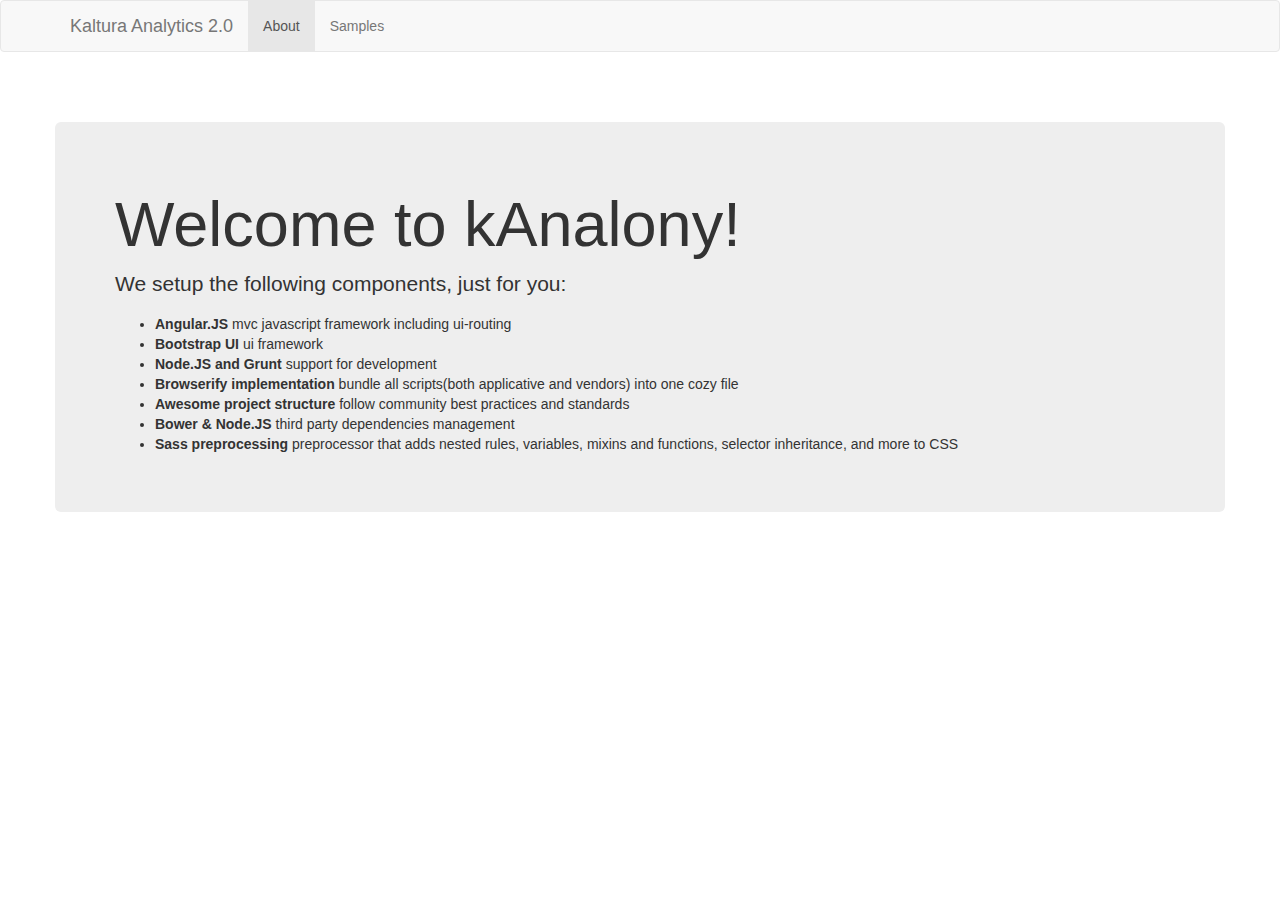
==== index.html @ 8ad6e39a "Initial site with samples for line chart" ====
<!doctype html>
<!--[if lt IE 7]>      <html class="no-js lt-ie9 lt-ie8 lt-ie7"> <![endif]-->
<!--[if IE 7]>         <html class="no-js lt-ie9 lt-ie8"> <![endif]-->
<!--[if IE 8]>         <html class="no-js lt-ie9"> <![endif]-->
<!--[if gt IE 8]><!--> <html class="no-js"> <!--<![endif]-->

<head>
    <title>Kaltura Analytics</title>
    <meta http-equiv="Content-Type" content="text/html; charset=utf-8"/>
    <meta http-equiv="X-UA-Compatible" content="IE=edge">
    <meta name="description" content="The leading video platform: video solutions, software and services for video publishing, management, syndication and monetization. Get free trial!"/>
    <meta name="viewport" content="width=device-width, initial-scale=1, maximum-scale=1"/>
    <meta name="keywords" content="Video Platform, Video Management, Video Solution, Video Solutions, Video Player, Kaltura, Enterprise, Education Technology"/>
    <link rel="shortcut icon" href="http://corp.kaltura.com/sites/default/files/favicon%20%289%29_0.ico" type="image/vnd.microsoft.icon"/>

    <link rel="stylesheet" href="assets/bootstrap/css/bootstrap.min.css">
    <link rel="stylesheet" href="assets/main.css">
    <link rel="stylesheet" href="assets/nvd3/nv.d3.css">

    <script src="vendors.js" type="text/javascript"></script>

    <script src="app.js" type="text/javascript" charset="utf-8"></script>

</head>

<body>
    <!--[if lt IE 10]>
        <p class="browsehappy">You are using an <strong>outdated</strong> browser. Please <a href="http://browsehappy.com/">upgrade your browser</a> to improve your experience.</p>
    <![endif]-->
    <div ui-view></div>

</body>

</html>
---- assets/main.css ----
.bl {
  border-left: solid 1px lightgray;
}

.mt, .tab-content {
  margin-top: 20px;
}

.tab-content {
  margin-top: 20px;
}

.nav-pills > li.active > a, .nav-pills > li.active > a:focus, .nav-pills > li.active > a:hover {
  background: #f5f5f5 !important;
  color: #555 !important;
}

.nav-sidebar > .active > a, .nav-sidebar > .active > a:hover, .nav-sidebar > .active > a:focus {
  background: #f5f5f5 !important;
  color: #555 !important;
}

.app-container {
  margin-top: 70px;
}

.nvd3-svg .resize.e {
  display: none;
}
.nvd3-svg .resize.w {
  display: none;
}

.kan-samples h1 {
  margin-top: 0px;
  margin-bottom: 30px;
}
.kan-samples .kan-no-data {
  text-align: center;
  font-weight: bold;
}
.kan-samples .kan-sample-description {
  color: gray;
}
.kan-samples .form-inline .form-group:not(:first-child) {
  margin-left: 10px;
}
.kan-samples .kan-alert-brief {
  background: #f5f5f5 !important;
  color: #555 !important;
  border: solid 1px #ddd;
}
.kan-samples .kan-filter-form {
  border: solid 1px lightgray;
  background: #F5F5F6;
  padding: 10px;
}
.kan-samples .kan-filter-form .kan-title {
  font-weight: bolder;
}
.kan-samples .kan-filter-form label {
  font-weight: inherit;
  text-align: left;
}
.kan-samples .kan-samples-sidebar .nav > li > a {
  display: block;
  padding: 4px 20px;
  font-size: 13px;
  font-weight: 500;
  color: #767676;
}
.kan-samples .kan-samples-sidebar .nav > .active:focus > a, .kan-samples .kan-samples-sidebar .nav > .active:hover > a, .kan-samples .kan-samples-sidebar .nav > .active > a {
  font-weight: 700;
  color: #555 !important;
  background-color: transparent;
  border-left: 2px solid #555 !important;
}
.kan-samples .kan-samples-sidebar .nav > li > a {
  display: block;
  padding: 4px 20px;
  font-size: 13px;
  font-weight: 500;
  color: #767676;
}
.kan-samples .kan-samples-sidebar .nav .nav > li > a {
  padding-top: 1px;
  padding-bottom: 1px;
  padding-left: 30px;
  font-size: 12px;
  font-weight: 400;
}

/*# sourceMappingURL=main.css.map */
---- assets/nvd3/nv.d3.css ----
/* nvd3 version 1.8.1 (https://github.com/novus/nvd3) 2015-06-15 */
.nvd3 .nv-axis {
    pointer-events:none;
    opacity: 1;
}

.nvd3 .nv-axis path {
    fill: none;
    stroke: #000;
    stroke-opacity: .75;
    shape-rendering: crispEdges;
}

.nvd3 .nv-axis path.domain {
    stroke-opacity: .75;
}

.nvd3 .nv-axis.nv-x path.domain {
    stroke-opacity: 0;
}

.nvd3 .nv-axis line {
    fill: none;
    stroke: #e5e5e5;
    shape-rendering: crispEdges;
}

.nvd3 .nv-axis .zero line,
    /*this selector may not be necessary*/ .nvd3 .nv-axis line.zero {
    stroke-opacity: .75;
}

.nvd3 .nv-axis .nv-axisMaxMin text {
    font-weight: bold;
}

.nvd3 .x  .nv-axis .nv-axisMaxMin text,
.nvd3 .x2 .nv-axis .nv-axisMaxMin text,
.nvd3 .x3 .nv-axis .nv-axisMaxMin text {
    text-anchor: middle
}

.nvd3 .nv-axis.nv-disabled {
    opacity: 0;
}

.nvd3 .nv-bars rect {
    fill-opacity: .75;

    transition: fill-opacity 250ms linear;
    -moz-transition: fill-opacity 250ms linear;
    -webkit-transition: fill-opacity 250ms linear;
}

.nvd3 .nv-bars rect.hover {
    fill-opacity: 1;
}

.nvd3 .nv-bars .hover rect {
    fill: lightblue;
}

.nvd3 .nv-bars text {
    fill: rgba(0,0,0,0);
}

.nvd3 .nv-bars .hover text {
    fill: rgba(0,0,0,1);
}

.nvd3 .nv-multibar .nv-groups rect,
.nvd3 .nv-multibarHorizontal .nv-groups rect,
.nvd3 .nv-discretebar .nv-groups rect {
    stroke-opacity: 0;

    transition: fill-opacity 250ms linear;
    -moz-transition: fill-opacity 250ms linear;
    -webkit-transition: fill-opacity 250ms linear;
}

.nvd3 .nv-multibar .nv-groups rect:hover,
.nvd3 .nv-multibarHorizontal .nv-groups rect:hover,
.nvd3 .nv-candlestickBar .nv-ticks rect:hover,
.nvd3 .nv-discretebar .nv-groups rect:hover {
    fill-opacity: 1;
}

.nvd3 .nv-discretebar .nv-groups text,
.nvd3 .nv-multibarHorizontal .nv-groups text {
    font-weight: bold;
    fill: rgba(0,0,0,1);
    stroke: rgba(0,0,0,0);
}

/* boxplot CSS */
.nvd3 .nv-boxplot circle {
  fill-opacity: 0.5;
}

.nvd3 .nv-boxplot circle:hover {
  fill-opacity: 1;
}

.nvd3 .nv-boxplot rect:hover {
  fill-opacity: 1;
}

.nvd3 line.nv-boxplot-median {
  stroke: black;
}

.nv-boxplot-tick:hover {
  stroke-width: 2.5px;
}
/* bullet */
.nvd3.nv-bullet { font: 10px sans-serif; }
.nvd3.nv-bullet .nv-measure { fill-opacity: .8; }
.nvd3.nv-bullet .nv-measure:hover { fill-opacity: 1; }
.nvd3.nv-bullet .nv-marker { stroke: #000; stroke-width: 2px; }
.nvd3.nv-bullet .nv-markerTriangle { stroke: #000; fill: #fff; stroke-width: 1.5px; }
.nvd3.nv-bullet .nv-tick line { stroke: #666; stroke-width: .5px; }
.nvd3.nv-bullet .nv-range.nv-s0 { fill: #eee; }
.nvd3.nv-bullet .nv-range.nv-s1 { fill: #ddd; }
.nvd3.nv-bullet .nv-range.nv-s2 { fill: #ccc; }
.nvd3.nv-bullet .nv-title { font-size: 14px; font-weight: bold; }
.nvd3.nv-bullet .nv-subtitle { fill: #999; }


.nvd3.nv-bullet .nv-range {
    fill: #bababa;
    fill-opacity: .4;
}
.nvd3.nv-bullet .nv-range:hover {
    fill-opacity: .7;
}

.nvd3.nv-candlestickBar .nv-ticks .nv-tick {
    stroke-width: 1px;
}

.nvd3.nv-candlestickBar .nv-ticks .nv-tick.hover {
    stroke-width: 2px;
}

.nvd3.nv-candlestickBar .nv-ticks .nv-tick.positive rect {
    stroke: #2ca02c;
    fill: #2ca02c;
}

.nvd3.nv-candlestickBar .nv-ticks .nv-tick.negative rect {
    stroke: #d62728;
    fill: #d62728;
}

.with-transitions .nv-candlestickBar .nv-ticks .nv-tick {
    transition: stroke-width 250ms linear, stroke-opacity 250ms linear;
    -moz-transition: stroke-width 250ms linear, stroke-opacity 250ms linear;
    -webkit-transition: stroke-width 250ms linear, stroke-opacity 250ms linear;

}

.nvd3.nv-candlestickBar .nv-ticks line {
    stroke: #333;
}


.nvd3 .nv-legend .nv-disabled rect {
    /*fill-opacity: 0;*/
}

.nvd3 .nv-check-box .nv-box {
    fill-opacity:0;
    stroke-width:2;
}

.nvd3 .nv-check-box .nv-check {
    fill-opacity:0;
    stroke-width:4;
}

.nvd3 .nv-series.nv-disabled .nv-check-box .nv-check {
    fill-opacity:0;
    stroke-opacity:0;
}

.nvd3 .nv-controlsWrap .nv-legend .nv-check-box .nv-check {
    opacity: 0;
}

/* line plus bar */
.nvd3.nv-linePlusBar .nv-bar rect {
    fill-opacity: .75;
}

.nvd3.nv-linePlusBar .nv-bar rect:hover {
    fill-opacity: 1;
}
.nvd3 .nv-groups path.nv-line {
    fill: none;
}

.nvd3 .nv-groups path.nv-area {
    stroke: none;
}

.nvd3.nv-line .nvd3.nv-scatter .nv-groups .nv-point {
    fill-opacity: 0;
    stroke-opacity: 0;
}

.nvd3.nv-scatter.nv-single-point .nv-groups .nv-point {
    fill-opacity: .5 !important;
    stroke-opacity: .5 !important;
}


.with-transitions .nvd3 .nv-groups .nv-point {
    transition: stroke-width 250ms linear, stroke-opacity 250ms linear;
    -moz-transition: stroke-width 250ms linear, stroke-opacity 250ms linear;
    -webkit-transition: stroke-width 250ms linear, stroke-opacity 250ms linear;

}

.nvd3.nv-scatter .nv-groups .nv-point.hover,
.nvd3 .nv-groups .nv-point.hover {
    stroke-width: 7px;
    fill-opacity: .95 !important;
    stroke-opacity: .95 !important;
}


.nvd3 .nv-point-paths path {
    stroke: #aaa;
    stroke-opacity: 0;
    fill: #eee;
    fill-opacity: 0;
}



.nvd3 .nv-indexLine {
    cursor: ew-resize;
}

/********************
 * SVG CSS
 */

/********************
  Default CSS for an svg element nvd3 used
*/
svg.nvd3-svg {
    -webkit-touch-callout: none;
    -webkit-user-select: none;
    -khtml-user-select: none;
    -ms-user-select: none;
    -moz-user-select: none;
    user-select: none;
    display: block;
    width:100%;
    height:100%;
}

/********************
  Box shadow and border radius styling
*/
.nvtooltip.with-3d-shadow, .with-3d-shadow .nvtooltip {
    -moz-box-shadow: 0 5px 10px rgba(0,0,0,.2);
    -webkit-box-shadow: 0 5px 10px rgba(0,0,0,.2);
    box-shadow: 0 5px 10px rgba(0,0,0,.2);

    -webkit-border-radius: 5px;
    -moz-border-radius: 5px;
    border-radius: 5px;
}


.nvd3 text {
    font: normal 12px Arial;
}

.nvd3 .title {
    font: bold 14px Arial;
}

.nvd3 .nv-background {
    fill: white;
    fill-opacity: 0;
}

.nvd3.nv-noData {
    font-size: 18px;
    font-weight: bold;
}


/**********
*  Brush
*/

.nv-brush .extent {
    fill-opacity: .125;
    shape-rendering: crispEdges;
}

.nv-brush .resize path {
    fill: #eee;
    stroke: #666;
}


/**********
*  Legend
*/

.nvd3 .nv-legend .nv-series {
    cursor: pointer;
}

.nvd3 .nv-legend .nv-disabled circle {
    fill-opacity: 0;
}

/* focus */
.nvd3 .nv-brush .extent {
    fill-opacity: 0 !important;
}

.nvd3 .nv-brushBackground rect {
    stroke: #000;
    stroke-width: .4;
    fill: #fff;
    fill-opacity: .7;
}


.nvd3.nv-ohlcBar .nv-ticks .nv-tick {
    stroke-width: 1px;
}

.nvd3.nv-ohlcBar .nv-ticks .nv-tick.hover {
    stroke-width: 2px;
}

.nvd3.nv-ohlcBar .nv-ticks .nv-tick.positive {
    stroke: #2ca02c;
}

.nvd3.nv-ohlcBar .nv-ticks .nv-tick.negative {
    stroke: #d62728;
}


.nvd3 .background path {
    fill: none;
    stroke: #EEE;
    stroke-opacity: .4;
    shape-rendering: crispEdges;
}

.nvd3 .foreground path {
    fill: none;
    stroke-opacity: .7;
}

.nvd3 .nv-parallelCoordinates-brush .extent 
{
    fill: #fff;
    fill-opacity: .6;
    stroke: gray;
    shape-rendering: crispEdges;
}

.nvd3 .nv-parallelCoordinates .hover  {
    fill-opacity: 1;
	stroke-width: 3px;
}


.nvd3 .missingValuesline line {
  fill: none;
  stroke: black;
  stroke-width: 1;
  stroke-opacity: 1;
  stroke-dasharray: 5, 5; 
}
.nvd3.nv-pie path {
    stroke-opacity: 0;
    transition: fill-opacity 250ms linear, stroke-width 250ms linear, stroke-opacity 250ms linear;
    -moz-transition: fill-opacity 250ms linear, stroke-width 250ms linear, stroke-opacity 250ms linear;
    -webkit-transition: fill-opacity 250ms linear, stroke-width 250ms linear, stroke-opacity 250ms linear;

}

.nvd3.nv-pie .nv-pie-title {
    font-size: 24px;
    fill: rgba(19, 196, 249, 0.59);
}

.nvd3.nv-pie .nv-slice text {
    stroke: #000;
    stroke-width: 0;
}

.nvd3.nv-pie path {
    stroke: #fff;
    stroke-width: 1px;
    stroke-opacity: 1;
}

.nvd3.nv-pie .hover path {
    fill-opacity: .7;
}
.nvd3.nv-pie .nv-label {
    pointer-events: none;
}
.nvd3.nv-pie .nv-label rect {
    fill-opacity: 0;
    stroke-opacity: 0;
}

/* scatter */
.nvd3 .nv-groups .nv-point.hover {
    stroke-width: 20px;
    stroke-opacity: .5;
}

.nvd3 .nv-scatter .nv-point.hover {
    fill-opacity: 1;
}
.nv-noninteractive {
    pointer-events: none;
}

.nv-distx, .nv-disty {
    pointer-events: none;
}

/* sparkline */
.nvd3.nv-sparkline path {
    fill: none;
}

.nvd3.nv-sparklineplus g.nv-hoverValue {
    pointer-events: none;
}

.nvd3.nv-sparklineplus .nv-hoverValue line {
    stroke: #333;
    stroke-width: 1.5px;
}

.nvd3.nv-sparklineplus,
.nvd3.nv-sparklineplus g {
    pointer-events: all;
}

.nvd3 .nv-hoverArea {
    fill-opacity: 0;
    stroke-opacity: 0;
}

.nvd3.nv-sparklineplus .nv-xValue,
.nvd3.nv-sparklineplus .nv-yValue {
    stroke-width: 0;
    font-size: .9em;
    font-weight: normal;
}

.nvd3.nv-sparklineplus .nv-yValue {
    stroke: #f66;
}

.nvd3.nv-sparklineplus .nv-maxValue {
    stroke: #2ca02c;
    fill: #2ca02c;
}

.nvd3.nv-sparklineplus .nv-minValue {
    stroke: #d62728;
    fill: #d62728;
}

.nvd3.nv-sparklineplus .nv-currentValue {
    font-weight: bold;
    font-size: 1.1em;
}
/* stacked area */
.nvd3.nv-stackedarea path.nv-area {
    fill-opacity: .7;
    stroke-opacity: 0;
    transition: fill-opacity 250ms linear, stroke-opacity 250ms linear;
    -moz-transition: fill-opacity 250ms linear, stroke-opacity 250ms linear;
    -webkit-transition: fill-opacity 250ms linear, stroke-opacity 250ms linear;
}

.nvd3.nv-stackedarea path.nv-area.hover {
    fill-opacity: .9;
}


.nvd3.nv-stackedarea .nv-groups .nv-point {
    stroke-opacity: 0;
    fill-opacity: 0;
}


.nvtooltip {
    position: absolute;
    background-color: rgba(255,255,255,1.0);
    color: rgba(0,0,0,1.0);
    padding: 1px;
    border: 1px solid rgba(0,0,0,.2);
    z-index: 10000;
    display: block;

    font-family: Arial;
    font-size: 13px;
    text-align: left;
    pointer-events: none;

    white-space: nowrap;

    -webkit-touch-callout: none;
    -webkit-user-select: none;
    -khtml-user-select: none;
    -moz-user-select: none;
    -ms-user-select: none;
    user-select: none;
}

.nvtooltip {
    background: rgba(255,255,255, 0.8);
    border: 1px solid rgba(0,0,0,0.5);
    border-radius: 4px;
}

/*Give tooltips that old fade in transition by
    putting a "with-transitions" class on the container div.
*/
.nvtooltip.with-transitions, .with-transitions .nvtooltip {
    transition: opacity 50ms linear;
    -moz-transition: opacity 50ms linear;
    -webkit-transition: opacity 50ms linear;

    transition-delay: 200ms;
    -moz-transition-delay: 200ms;
    -webkit-transition-delay: 200ms;
}

.nvtooltip.x-nvtooltip,
.nvtooltip.y-nvtooltip {
    padding: 8px;
}

.nvtooltip h3 {
    margin: 0;
    padding: 4px 14px;
    line-height: 18px;
    font-weight: normal;
    background-color: rgba(247,247,247,0.75);
    color: rgba(0,0,0,1.0);
    text-align: center;

    border-bottom: 1px solid #ebebeb;

    -webkit-border-radius: 5px 5px 0 0;
    -moz-border-radius: 5px 5px 0 0;
    border-radius: 5px 5px 0 0;
}

.nvtooltip p {
    margin: 0;
    padding: 5px 14px;
    text-align: center;
}

.nvtooltip span {
    display: inline-block;
    margin: 2px 0;
}

.nvtooltip table {
    margin: 6px;
    border-spacing:0;
}


.nvtooltip table td {
    padding: 2px 9px 2px 0;
    vertical-align: middle;
}

.nvtooltip table td.key {
    font-weight:normal;
}
.nvtooltip table td.value {
    text-align: right;
    font-weight: bold;
}

.nvtooltip table tr.highlight td {
    padding: 1px 9px 1px 0;
    border-bottom-style: solid;
    border-bottom-width: 1px;
    border-top-style: solid;
    border-top-width: 1px;
}

.nvtooltip table td.legend-color-guide div {
    width: 8px;
    height: 8px;
    vertical-align: middle;
}

.nvtooltip table td.legend-color-guide div {
    width: 12px;
    height: 12px;
    border: 1px solid #999;
}

.nvtooltip .footer {
    padding: 3px;
    text-align: center;
}

.nvtooltip-pending-removal {
    pointer-events: none;
    display: none;
}


/****
Interactive Layer
*/
.nvd3 .nv-interactiveGuideLine {
    pointer-events:none;
}
.nvd3 line.nv-guideline {
    stroke: #ccc;
}
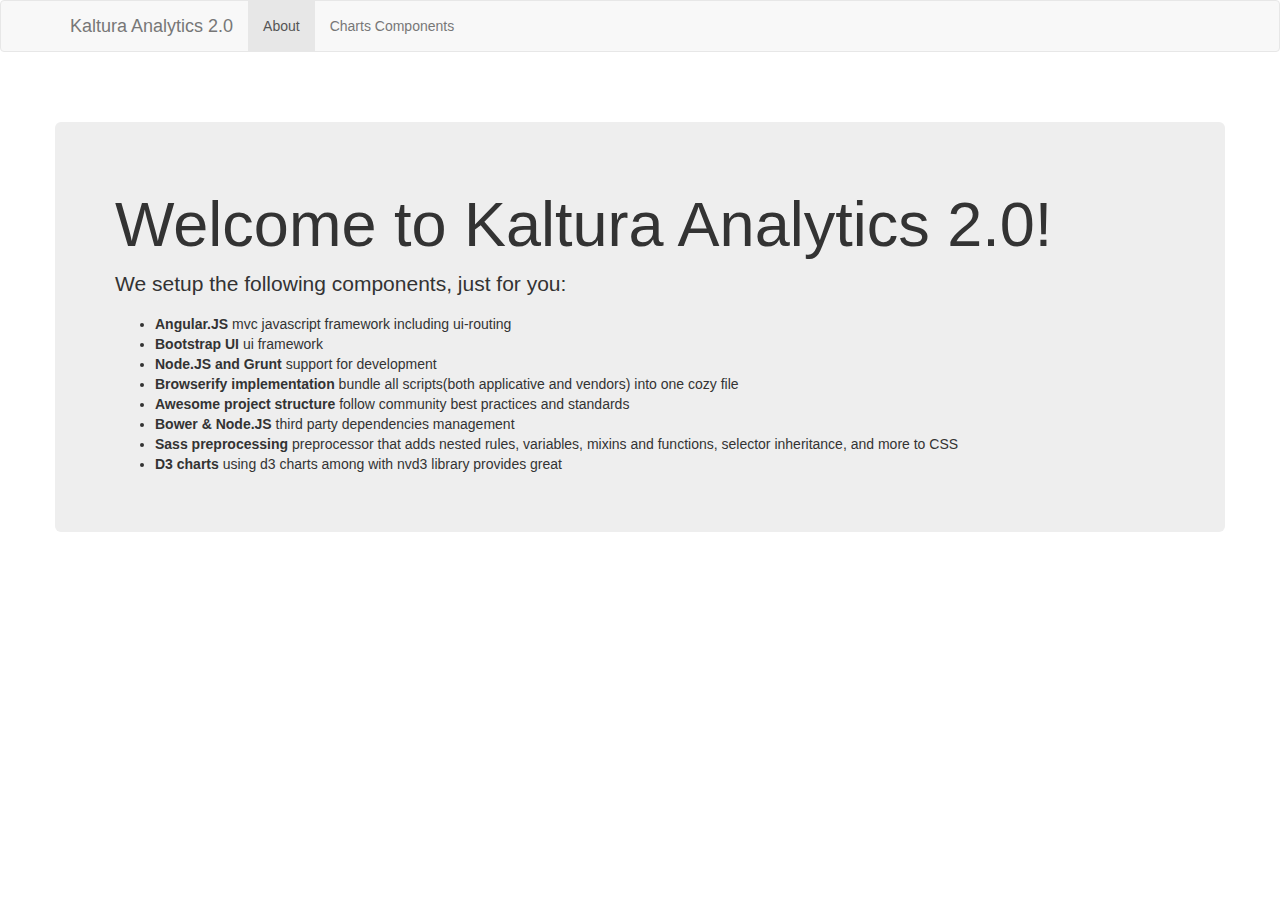
==== commit 1111c79c: "chart components samples with live data retrival" ====
--- a/index.html
+++ b/index.html
@@ -13,9 +13,10 @@
     <meta name="keywords" content="Video Platform, Video Management, Video Solution, Video Solutions, Video Player, Kaltura, Enterprise, Education Technology"/>
     <link rel="shortcut icon" href="http://corp.kaltura.com/sites/default/files/favicon%20%289%29_0.ico" type="image/vnd.microsoft.icon"/>
 
-    <link rel="stylesheet" href="assets/bootstrap/css/bootstrap.min.css">
+    <link rel="stylesheet" href="assets/bootstrap//css/bootstrap.min.css">
     <link rel="stylesheet" href="assets/main.css">
     <link rel="stylesheet" href="assets/nvd3/nv.d3.css">
+
 
     <script src="vendors.js" type="text/javascript"></script>
 
--- a/assets/main.css
+++ b/assets/main.css
@@ -11,13 +11,13 @@
 }
 
 .nav-pills > li.active > a, .nav-pills > li.active > a:focus, .nav-pills > li.active > a:hover {
-  background: #f5f5f5 !important;
-  color: #555 !important;
+  background: #d9edf7;
+  color: #31708f;
 }
 
 .nav-sidebar > .active > a, .nav-sidebar > .active > a:hover, .nav-sidebar > .active > a:focus {
-  background: #f5f5f5 !important;
-  color: #555 !important;
+  background: #d9edf7;
+  color: #31708f;
 }
 
 .app-container {
@@ -31,11 +31,15 @@
   display: none;
 }
 
+.kan-samples .kan-json-code {
+  max-height: 300px;
+}
 .kan-samples h1 {
   margin-top: 0px;
   margin-bottom: 30px;
 }
 .kan-samples .kan-no-data {
+  color: darkred;
   text-align: center;
   font-weight: bold;
 }
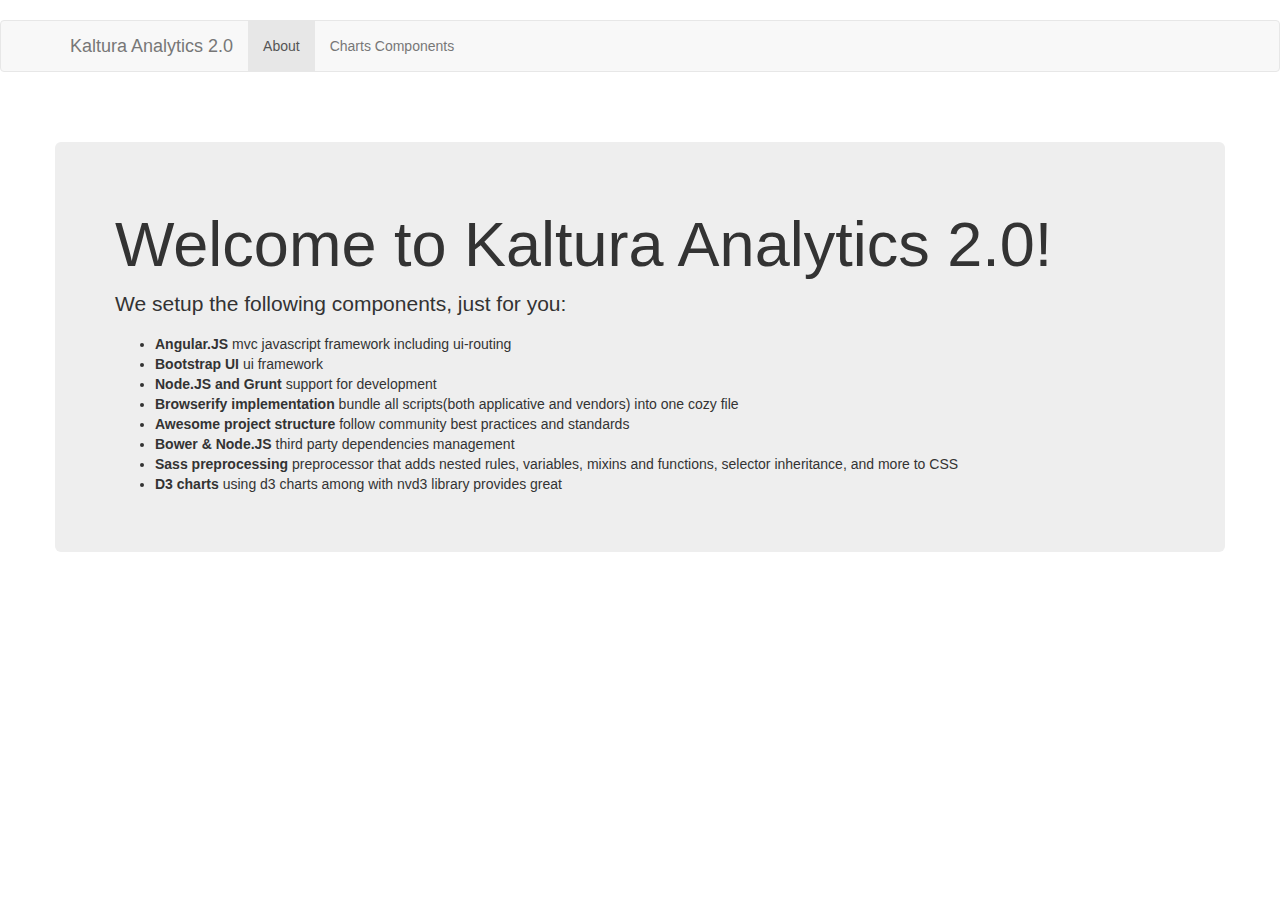
==== commit d364be48: "kanalony - version 0.19" ====
--- a/index.html
+++ b/index.html
@@ -13,9 +13,11 @@
     <meta name="keywords" content="Video Platform, Video Management, Video Solution, Video Solutions, Video Player, Kaltura, Enterprise, Education Technology"/>
     <link rel="shortcut icon" href="http://corp.kaltura.com/sites/default/files/favicon%20%289%29_0.ico" type="image/vnd.microsoft.icon"/>
 
-    <link rel="stylesheet" href="assets/bootstrap//css/bootstrap.min.css">
-    <link rel="stylesheet" href="assets/main.css">
-    <link rel="stylesheet" href="assets/nvd3/nv.d3.css">
+    <link rel="stylesheet" href="assets/bootstrap/css/bootstrap.min.css"> +<link rel="stylesheet" href="assets/leaflet/leaflet.css"> + +<link rel="stylesheet" href="assets/main.css"> +<link rel="stylesheet" href="assets/nvd3/nv.d3.css">
 
 
     <script src="vendors.js" type="text/javascript"></script>
--- a/assets/leaflet/leaflet.css
+++ b/assets/leaflet/leaflet.css
@@ -0,0 +1,479 @@
+/* required styles */
+
+.leaflet-map-pane,
+.leaflet-tile,
+.leaflet-marker-icon,
+.leaflet-marker-shadow,
+.leaflet-tile-pane,
+.leaflet-tile-container,
+.leaflet-overlay-pane,
+.leaflet-shadow-pane,
+.leaflet-marker-pane,
+.leaflet-popup-pane,
+.leaflet-overlay-pane svg,
+.leaflet-zoom-box,
+.leaflet-image-layer,
+.leaflet-layer {
+	position: absolute;
+	left: 0;
+	top: 0;
+	}
+.leaflet-container {
+	overflow: hidden;
+	-ms-touch-action: none;
+	touch-action: none;
+	}
+.leaflet-tile,
+.leaflet-marker-icon,
+.leaflet-marker-shadow {
+	-webkit-user-select: none;
+	   -moz-user-select: none;
+	        user-select: none;
+	-webkit-user-drag: none;
+	}
+.leaflet-marker-icon,
+.leaflet-marker-shadow {
+	display: block;
+	}
+/* map is broken in FF if you have max-width: 100% on tiles */
+.leaflet-container img {
+	max-width: none !important;
+	}
+/* stupid Android 2 doesn't understand "max-width: none" properly */
+.leaflet-container img.leaflet-image-layer {
+	max-width: 15000px !important;
+	}
+.leaflet-tile {
+	filter: inherit;
+	visibility: hidden;
+	}
+.leaflet-tile-loaded {
+	visibility: inherit;
+	}
+.leaflet-zoom-box {
+	width: 0;
+	height: 0;
+	}
+/* workaround for https://bugzilla.mozilla.org/show_bug.cgi?id=888319 */
+.leaflet-overlay-pane svg {
+	-moz-user-select: none;
+	}
+
+.leaflet-tile-pane    { z-index: 2; }
+.leaflet-objects-pane { z-index: 3; }
+.leaflet-overlay-pane { z-index: 4; }
+.leaflet-shadow-pane  { z-index: 5; }
+.leaflet-marker-pane  { z-index: 6; }
+.leaflet-popup-pane   { z-index: 7; }
+
+.leaflet-vml-shape {
+	width: 1px;
+	height: 1px;
+	}
+.lvml {
+	behavior: url(#default#VML);
+	display: inline-block;
+	position: absolute;
+	}
+
+
+/* control positioning */
+
+.leaflet-control {
+	position: relative;
+	z-index: 7;
+	pointer-events: auto;
+	}
+.leaflet-top,
+.leaflet-bottom {
+	position: absolute;
+	z-index: 1000;
+	pointer-events: none;
+	}
+.leaflet-top {
+	top: 0;
+	}
+.leaflet-right {
+	right: 0;
+	}
+.leaflet-bottom {
+	bottom: 0;
+	}
+.leaflet-left {
+	left: 0;
+	}
+.leaflet-control {
+	float: left;
+	clear: both;
+	}
+.leaflet-right .leaflet-control {
+	float: right;
+	}
+.leaflet-top .leaflet-control {
+	margin-top: 10px;
+	}
+.leaflet-bottom .leaflet-control {
+	margin-bottom: 10px;
+	}
+.leaflet-left .leaflet-control {
+	margin-left: 10px;
+	}
+.leaflet-right .leaflet-control {
+	margin-right: 10px;
+	}
+
+
+/* zoom and fade animations */
+
+.leaflet-fade-anim .leaflet-tile,
+.leaflet-fade-anim .leaflet-popup {
+	opacity: 0;
+	-webkit-transition: opacity 0.2s linear;
+	   -moz-transition: opacity 0.2s linear;
+	     -o-transition: opacity 0.2s linear;
+	        transition: opacity 0.2s linear;
+	}
+.leaflet-fade-anim .leaflet-tile-loaded,
+.leaflet-fade-anim .leaflet-map-pane .leaflet-popup {
+	opacity: 1;
+	}
+
+.leaflet-zoom-anim .leaflet-zoom-animated {
+	-webkit-transition: -webkit-transform 0.25s cubic-bezier(0,0,0.25,1);
+	   -moz-transition:    -moz-transform 0.25s cubic-bezier(0,0,0.25,1);
+	     -o-transition:      -o-transform 0.25s cubic-bezier(0,0,0.25,1);
+	        transition:         transform 0.25s cubic-bezier(0,0,0.25,1);
+	}
+.leaflet-zoom-anim .leaflet-tile,
+.leaflet-pan-anim .leaflet-tile,
+.leaflet-touching .leaflet-zoom-animated {
+	-webkit-transition: none;
+	   -moz-transition: none;
+	     -o-transition: none;
+	        transition: none;
+	}
+
+.leaflet-zoom-anim .leaflet-zoom-hide {
+	visibility: hidden;
+	}
+
+
+/* cursors */
+
+.leaflet-clickable {
+	cursor: pointer;
+	}
+.leaflet-container {
+	cursor: -webkit-grab;
+	cursor:    -moz-grab;
+	}
+.leaflet-popup-pane,
+.leaflet-control {
+	cursor: auto;
+	}
+.leaflet-dragging .leaflet-container,
+.leaflet-dragging .leaflet-clickable {
+	cursor: move;
+	cursor: -webkit-grabbing;
+	cursor:    -moz-grabbing;
+	}
+
+
+/* visual tweaks */
+
+.leaflet-container {
+	background: #ddd;
+	outline: 0;
+	}
+.leaflet-container a {
+	color: #0078A8;
+	}
+.leaflet-container a.leaflet-active {
+	outline: 2px solid orange;
+	}
+.leaflet-zoom-box {
+	border: 2px dotted #38f;
+	background: rgba(255,255,255,0.5);
+	}
+
+
+/* general typography */
+.leaflet-container {
+	font: 12px/1.5 "Helvetica Neue", Arial, Helvetica, sans-serif;
+	}
+
+
+/* general toolbar styles */
+
+.leaflet-bar {
+	box-shadow: 0 1px 5px rgba(0,0,0,0.65);
+	border-radius: 4px;
+	}
+.leaflet-bar a,
+.leaflet-bar a:hover {
+	background-color: #fff;
+	border-bottom: 1px solid #ccc;
+	width: 26px;
+	height: 26px;
+	line-height: 26px;
+	display: block;
+	text-align: center;
+	text-decoration: none;
+	color: black;
+	}
+.leaflet-bar a,
+.leaflet-control-layers-toggle {
+	background-position: 50% 50%;
+	background-repeat: no-repeat;
+	display: block;
+	}
+.leaflet-bar a:hover {
+	background-color: #f4f4f4;
+	}
+.leaflet-bar a:first-child {
+	border-top-left-radius: 4px;
+	border-top-right-radius: 4px;
+	}
+.leaflet-bar a:last-child {
+	border-bottom-left-radius: 4px;
+	border-bottom-right-radius: 4px;
+	border-bottom: none;
+	}
+.leaflet-bar a.leaflet-disabled {
+	cursor: default;
+	background-color: #f4f4f4;
+	color: #bbb;
+	}
+
+.leaflet-touch .leaflet-bar a {
+	width: 30px;
+	height: 30px;
+	line-height: 30px;
+	}
+
+
+/* zoom control */
+
+.leaflet-control-zoom-in,
+.leaflet-control-zoom-out {
+	font: bold 18px 'Lucida Console', Monaco, monospace;
+	text-indent: 1px;
+	}
+.leaflet-control-zoom-out {
+	font-size: 20px;
+	}
+
+.leaflet-touch .leaflet-control-zoom-in {
+	font-size: 22px;
+	}
+.leaflet-touch .leaflet-control-zoom-out {
+	font-size: 24px;
+	}
+
+
+/* layers control */
+
+.leaflet-control-layers {
+	box-shadow: 0 1px 5px rgba(0,0,0,0.4);
+	background: #fff;
+	border-radius: 5px;
+	}
+.leaflet-control-layers-toggle {
+	background-image: url(images/layers.png);
+	width: 36px;
+	height: 36px;
+	}
+.leaflet-retina .leaflet-control-layers-toggle {
+	background-image: url(images/layers-2x.png);
+	background-size: 26px 26px;
+	}
+.leaflet-touch .leaflet-control-layers-toggle {
+	width: 44px;
+	height: 44px;
+	}
+.leaflet-control-layers .leaflet-control-layers-list,
+.leaflet-control-layers-expanded .leaflet-control-layers-toggle {
+	display: none;
+	}
+.leaflet-control-layers-expanded .leaflet-control-layers-list {
+	display: block;
+	position: relative;
+	}
+.leaflet-control-layers-expanded {
+	padding: 6px 10px 6px 6px;
+	color: #333;
+	background: #fff;
+	}
+.leaflet-control-layers-selector {
+	margin-top: 2px;
+	position: relative;
+	top: 1px;
+	}
+.leaflet-control-layers label {
+	display: block;
+	}
+.leaflet-control-layers-separator {
+	height: 0;
+	border-top: 1px solid #ddd;
+	margin: 5px -10px 5px -6px;
+	}
+
+
+/* attribution and scale controls */
+
+.leaflet-container .leaflet-control-attribution {
+	background: #fff;
+	background: rgba(255, 255, 255, 0.7);
+	margin: 0;
+	}
+.leaflet-control-attribution,
+.leaflet-control-scale-line {
+	padding: 0 5px;
+	color: #333;
+	}
+.leaflet-control-attribution a {
+	text-decoration: none;
+	}
+.leaflet-control-attribution a:hover {
+	text-decoration: underline;
+	}
+.leaflet-container .leaflet-control-attribution,
+.leaflet-container .leaflet-control-scale {
+	font-size: 11px;
+	}
+.leaflet-left .leaflet-control-scale {
+	margin-left: 5px;
+	}
+.leaflet-bottom .leaflet-control-scale {
+	margin-bottom: 5px;
+	}
+.leaflet-control-scale-line {
+	border: 2px solid #777;
+	border-top: none;
+	line-height: 1.1;
+	padding: 2px 5px 1px;
+	font-size: 11px;
+	white-space: nowrap;
+	overflow: hidden;
+	-moz-box-sizing: content-box;
+	     box-sizing: content-box;
+
+	background: #fff;
+	background: rgba(255, 255, 255, 0.5);
+	}
+.leaflet-control-scale-line:not(:first-child) {
+	border-top: 2px solid #777;
+	border-bottom: none;
+	margin-top: -2px;
+	}
+.leaflet-control-scale-line:not(:first-child):not(:last-child) {
+	border-bottom: 2px solid #777;
+	}
+
+.leaflet-touch .leaflet-control-attribution,
+.leaflet-touch .leaflet-control-layers,
+.leaflet-touch .leaflet-bar {
+	box-shadow: none;
+	}
+.leaflet-touch .leaflet-control-layers,
+.leaflet-touch .leaflet-bar {
+	border: 2px solid rgba(0,0,0,0.2);
+	background-clip: padding-box;
+	}
+
+
+/* popup */
+
+.leaflet-popup {
+	position: absolute;
+	text-align: center;
+	}
+.leaflet-popup-content-wrapper {
+	padding: 1px;
+	text-align: left;
+	border-radius: 12px;
+	}
+.leaflet-popup-content {
+	margin: 13px 19px;
+	line-height: 1.4;
+	}
+.leaflet-popup-content p {
+	margin: 18px 0;
+	}
+.leaflet-popup-tip-container {
+	margin: 0 auto;
+	width: 40px;
+	height: 20px;
+	position: relative;
+	overflow: hidden;
+	}
+.leaflet-popup-tip {
+	width: 17px;
+	height: 17px;
+	padding: 1px;
+
+	margin: -10px auto 0;
+
+	-webkit-transform: rotate(45deg);
+	   -moz-transform: rotate(45deg);
+	    -ms-transform: rotate(45deg);
+	     -o-transform: rotate(45deg);
+	        transform: rotate(45deg);
+	}
+.leaflet-popup-content-wrapper,
+.leaflet-popup-tip {
+	background: white;
+
+	box-shadow: 0 3px 14px rgba(0,0,0,0.4);
+	}
+.leaflet-container a.leaflet-popup-close-button {
+	position: absolute;
+	top: 0;
+	right: 0;
+	padding: 4px 4px 0 0;
+	text-align: center;
+	width: 18px;
+	height: 14px;
+	font: 16px/14px Tahoma, Verdana, sans-serif;
+	color: #c3c3c3;
+	text-decoration: none;
+	font-weight: bold;
+	background: transparent;
+	}
+.leaflet-container a.leaflet-popup-close-button:hover {
+	color: #999;
+	}
+.leaflet-popup-scrolled {
+	overflow: auto;
+	border-bottom: 1px solid #ddd;
+	border-top: 1px solid #ddd;
+	}
+
+.leaflet-oldie .leaflet-popup-content-wrapper {
+	zoom: 1;
+	}
+.leaflet-oldie .leaflet-popup-tip {
+	width: 24px;
+	margin: 0 auto;
+
+	-ms-filter: "progid:DXImageTransform.Microsoft.Matrix(M11=0.70710678, M12=0.70710678, M21=-0.70710678, M22=0.70710678)";
+	filter: progid:DXImageTransform.Microsoft.Matrix(M11=0.70710678, M12=0.70710678, M21=-0.70710678, M22=0.70710678);
+	}
+.leaflet-oldie .leaflet-popup-tip-container {
+	margin-top: -1px;
+	}
+
+.leaflet-oldie .leaflet-control-zoom,
+.leaflet-oldie .leaflet-control-layers,
+.leaflet-oldie .leaflet-popup-content-wrapper,
+.leaflet-oldie .leaflet-popup-tip {
+	border: 1px solid #999;
+	}
+
+
+/* div icon */
+
+.leaflet-div-icon {
+	background: #fff;
+	border: 1px solid #666;
+	}
--- a/assets/main.css
+++ b/assets/main.css
@@ -31,6 +31,45 @@
   display: none;
 }
 
+.kan-samples .kan-map-container {
+  position: relative;
+  height: 460px;
+}
+.kan-samples .kan-map-container div.worldmap.box {
+  position: absolute;
+  bottom: 1em;
+  left: 1em;
+  z-index: 100;
+  padding: 1em;
+  text-align: center;
+  min-width: 200px;
+}
+.kan-samples .kan-map-container .worldmap {
+  background: rgba(255, 255, 255, 0.9);
+  border-radius: 5px;
+}
+.kan-samples .kan-map-container .info {
+  padding: 6px 8px;
+  font: 14px/18px Arial, Helvetica, sans-serif;
+  background: white;
+  background: rgba(255, 255, 255, 0.8);
+  box-shadow: 0 0 15px rgba(0, 0, 0, 0.2);
+  border-radius: 5px;
+}
+.kan-samples .kan-map-container .legend {
+  position: absolute;
+  bottom: 3em;
+  right: 1em;
+  line-height: 18px;
+  color: #555;
+}
+.kan-samples .kan-map-container .legend i {
+  width: 18px;
+  height: 18px;
+  float: left;
+  margin-right: 8px;
+  opacity: 0.7;
+}
 .kan-samples .kan-json-code {
   max-height: 300px;
 }
